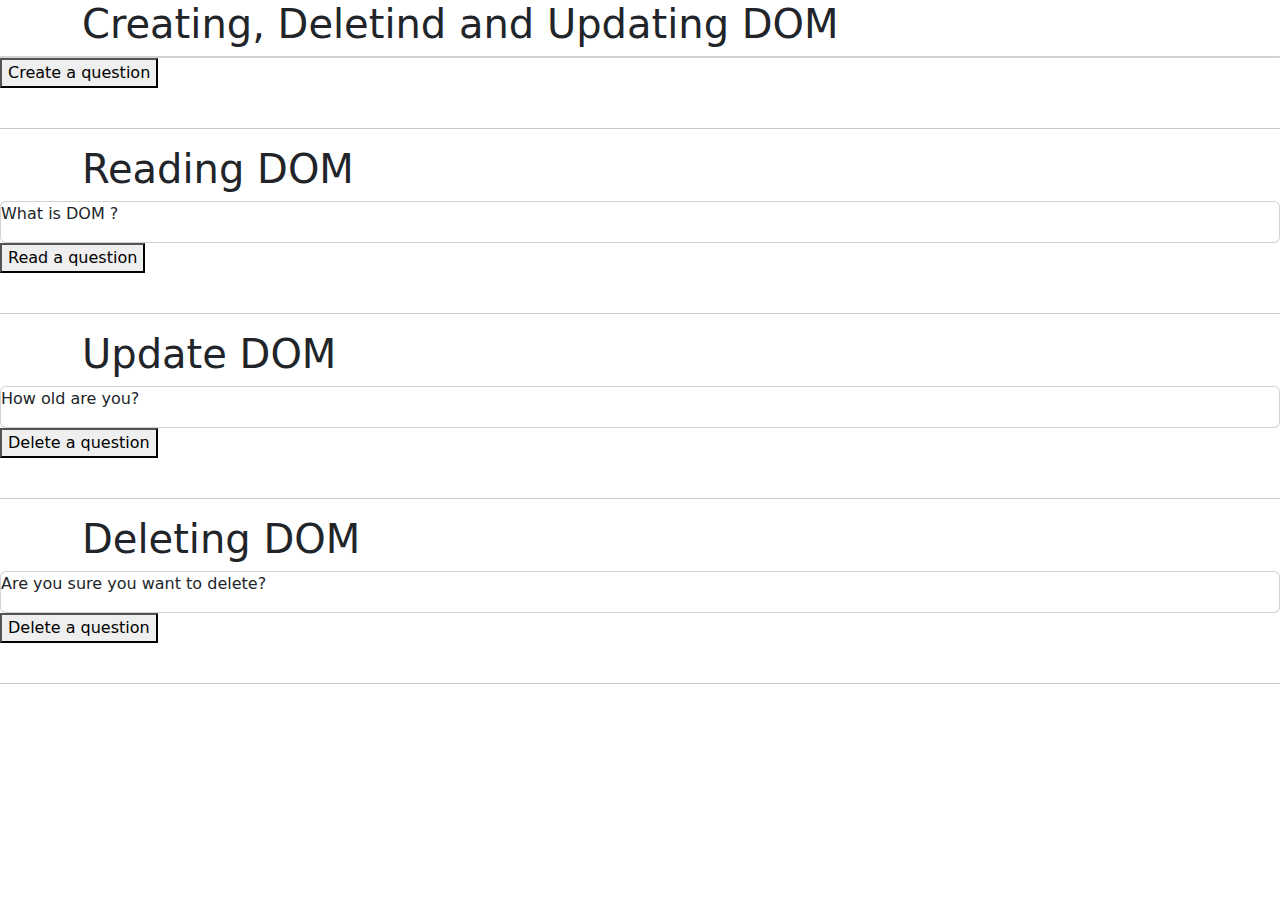
==== dom/dom.html @ 60f53fbc "added Dom" ====
<!DOCTYPE html>
<html lang="en">
<head>
    <meta charset="UTF-8">
    <meta name="viewport" content="width=device-width, initial-scale=1.0">
    <title>Document</title>
    <link href="https://cdn.jsdelivr.net/npm/bootstrap@5.3.3/dist/css/bootstrap.min.css" rel="stylesheet" integrity="sha384-QWTKZyjpPEjISv5WaRU9OFeRpok6YctnYmDr5pNlyT2bRjXh0JMhjY6hW+ALEwIH" crossorigin="anonymous">
    

</head>
<body>
    <!-- for creating -->
    <div class="container">
        <h1>Creating, Deletind and Updating DOM</h1>
    </div>
    <div class="card">
        
    </div>
    <div>
        <button id="btn">Create a question</button>
    </div>
    <br>
    <hr>

    <!-- for reading -->
    <div class="container">
        <h1>Reading DOM</h1>
    </div>
    <div class="card">
        <p id="readQn">What is DOM ?</p>
    </div>
    <div>
        <button id="btn" onclick="create()">Read a question</button>
    </div>
    <br>
    <hr>


    <!-- for Updating -->
    <div class="container">
        <h1> Update DOM</h1>
    </div>
    <div class="card">
        <p id="updateQn">How old are you?</p>
    </div>
    <div>
        <button>Delete a question</button>
    </div>
    <br>
    <hr>

     <!-- for deleting -->
     <div class="container">
        <h1> Deleting DOM</h1>
    </div>
    <div class="card">
        <p id="deleteQn">Are you sure you want to delete?</p>
    </div>
    <div>
        <button>Delete a question</button>
    </div>
    <br>
    <hr>
   
    <csript src="crud.js"></csript>
    <script src="https://cdn.jsdelivr.net/npm/bootstrap@5.3.3/dist/js/bootstrap.bundle.min.js" integrity="sha384-YvpcrYf0tY3lHB60NNkmXc5s9fDVZLESaAA55NDzOxhy9GkcIdslK1eN7N6jIeHz" crossorigin="anonymous"></script>
</body>
</html>
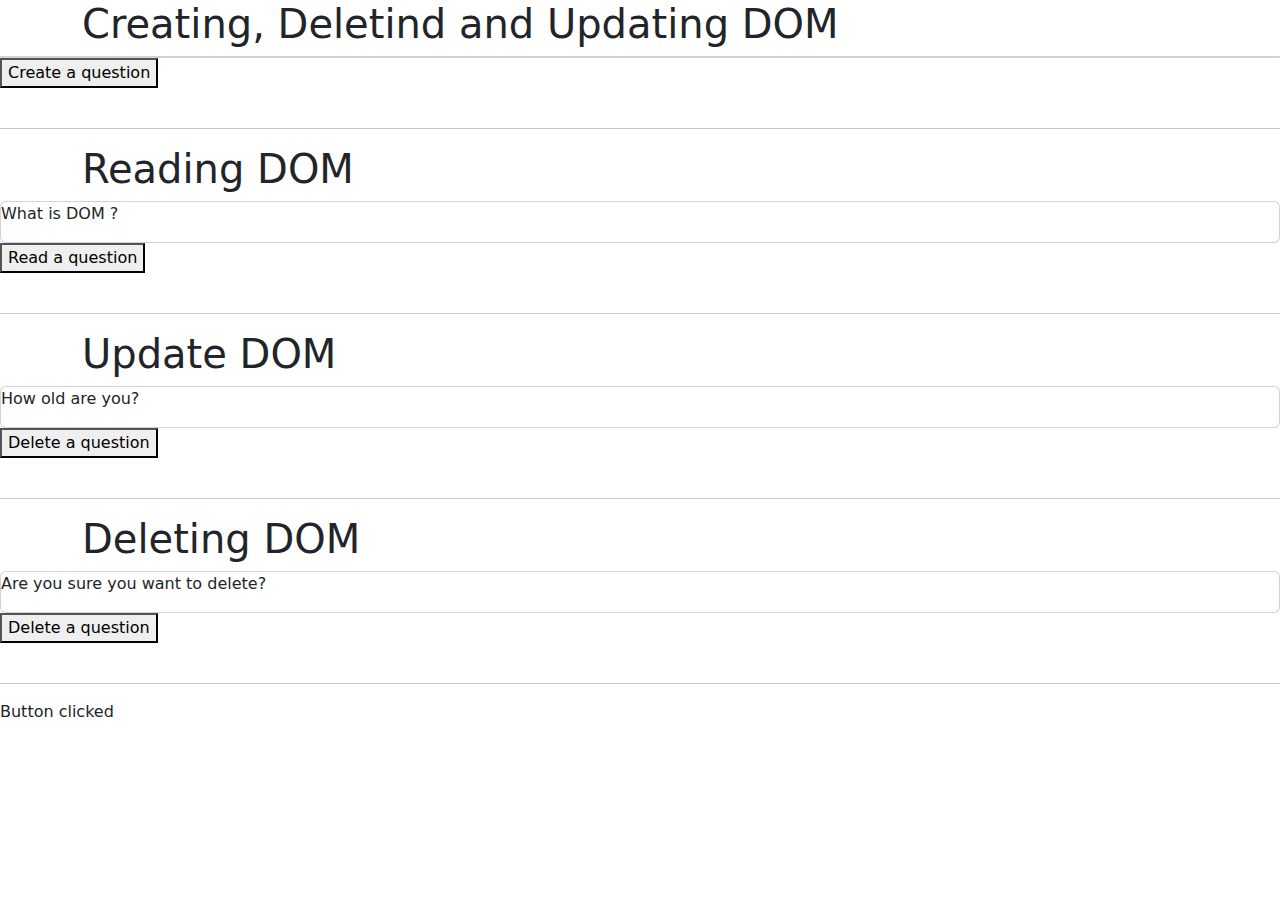
==== commit cee29a71: "Traverse" ====
--- a/dom/dom.html
+++ b/dom/dom.html
@@ -17,7 +17,7 @@
         
     </div>
     <div>
-        <button id="btn">Create a question</button>
+        <button id="btn" onclick="create()" >Create a question</button>
     </div>
     <br>
     <hr>
@@ -30,7 +30,7 @@
         <p id="readQn">What is DOM ?</p>
     </div>
     <div>
-        <button id="btn" onclick="create()">Read a question</button>
+        <button id="btn" onclick="read()">Read a question</button>
     </div>
     <br>
     <hr>
@@ -62,7 +62,7 @@
     <br>
     <hr>
    
-    <csript src="crud.js"></csript>
+    <script src="crud.js"></script>
     <script src="https://cdn.jsdelivr.net/npm/bootstrap@5.3.3/dist/js/bootstrap.bundle.min.js" integrity="sha384-YvpcrYf0tY3lHB60NNkmXc5s9fDVZLESaAA55NDzOxhy9GkcIdslK1eN7N6jIeHz" crossorigin="anonymous"></script>
 </body>
 </html>